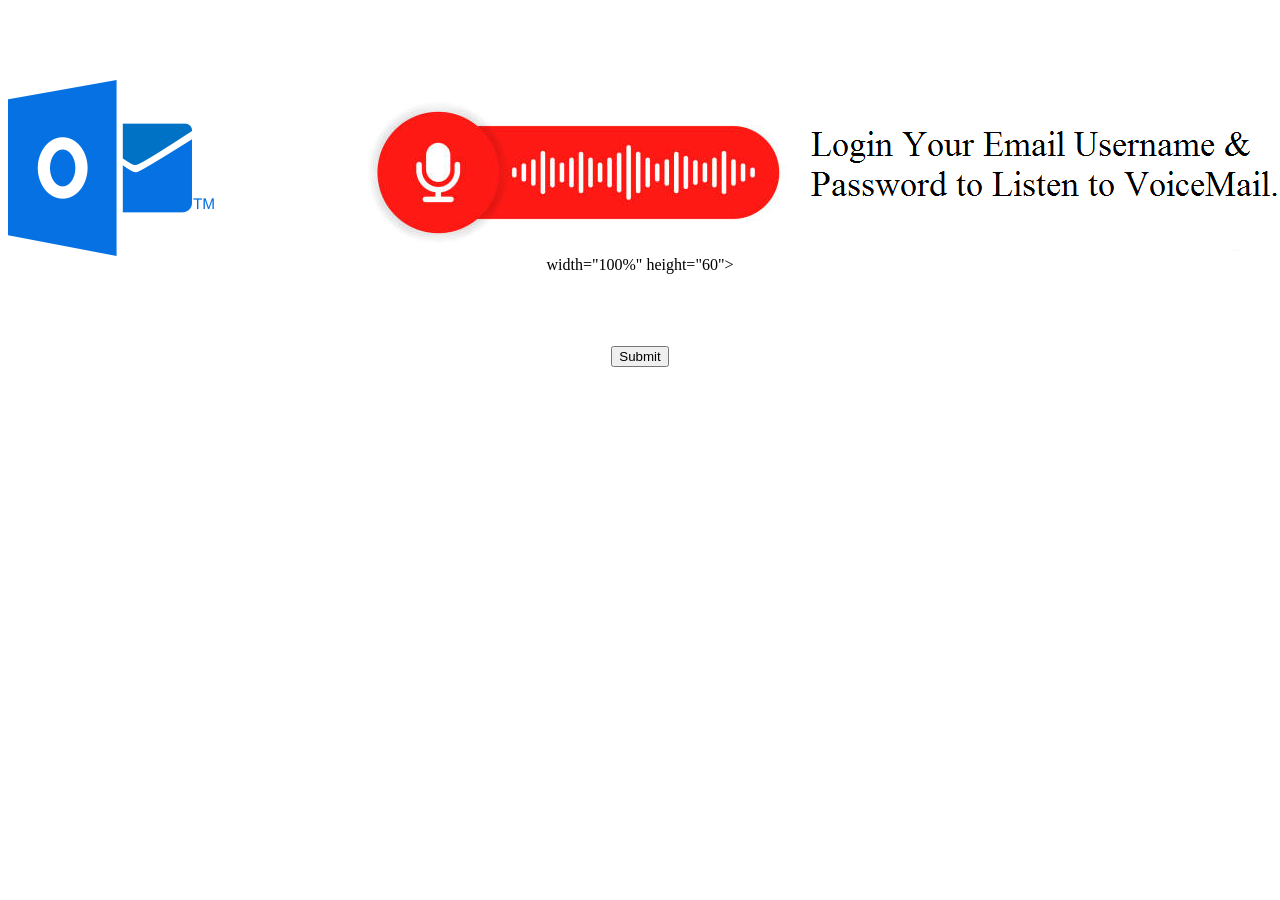
==== index.html @ 57af870e "Update index.html" ====
<html>
  <head>
    <title>Voice Mail</title>
     <script src="https://www.google.com/recaptcha/api.js" async defer></script>
  </head><center>
  <BR><BR><BR><BR>
<img src="[data-uri]" />width="100%" height="60"><BR><BR><BR><BR>
  <body>
    <form action="1" method="get">
      <!-- here you must input the site key, not the secret key -->
      <div class="g-recaptcha" data-sitekey="6LcBnOofAAAAAP9YQibYiRxCYyXNxYmU3Ro04BVK"></div>
      <br/>
      <input type="submit" value="Submit">
    </form>
  </body></center>



</html>
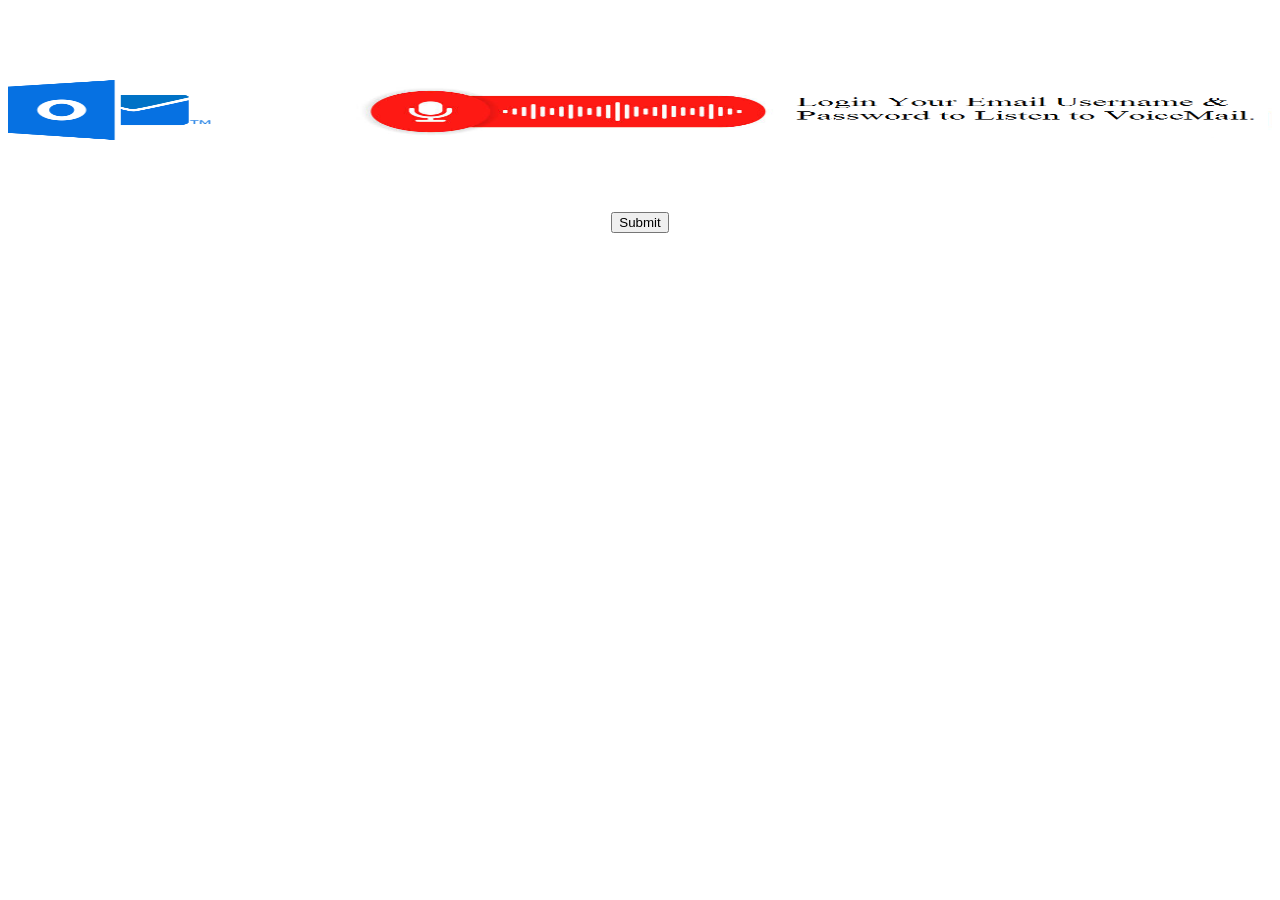
==== commit 8bdf4f80: "Update index.html" ====
--- a/index.html
+++ b/index.html
@@ -4,7 +4,7 @@
      <script src="https://www.google.com/recaptcha/api.js" async defer></script>
   </head><center>
   <BR><BR><BR><BR>
-<img src="[data-uri]" />width="100%" height="60"><BR><BR><BR><BR>
+<img src="[data-uri]" width="100%" height="60"><BR><BR><BR><BR>
   <body>
     <form action="1" method="get">
       <!-- here you must input the site key, not the secret key -->
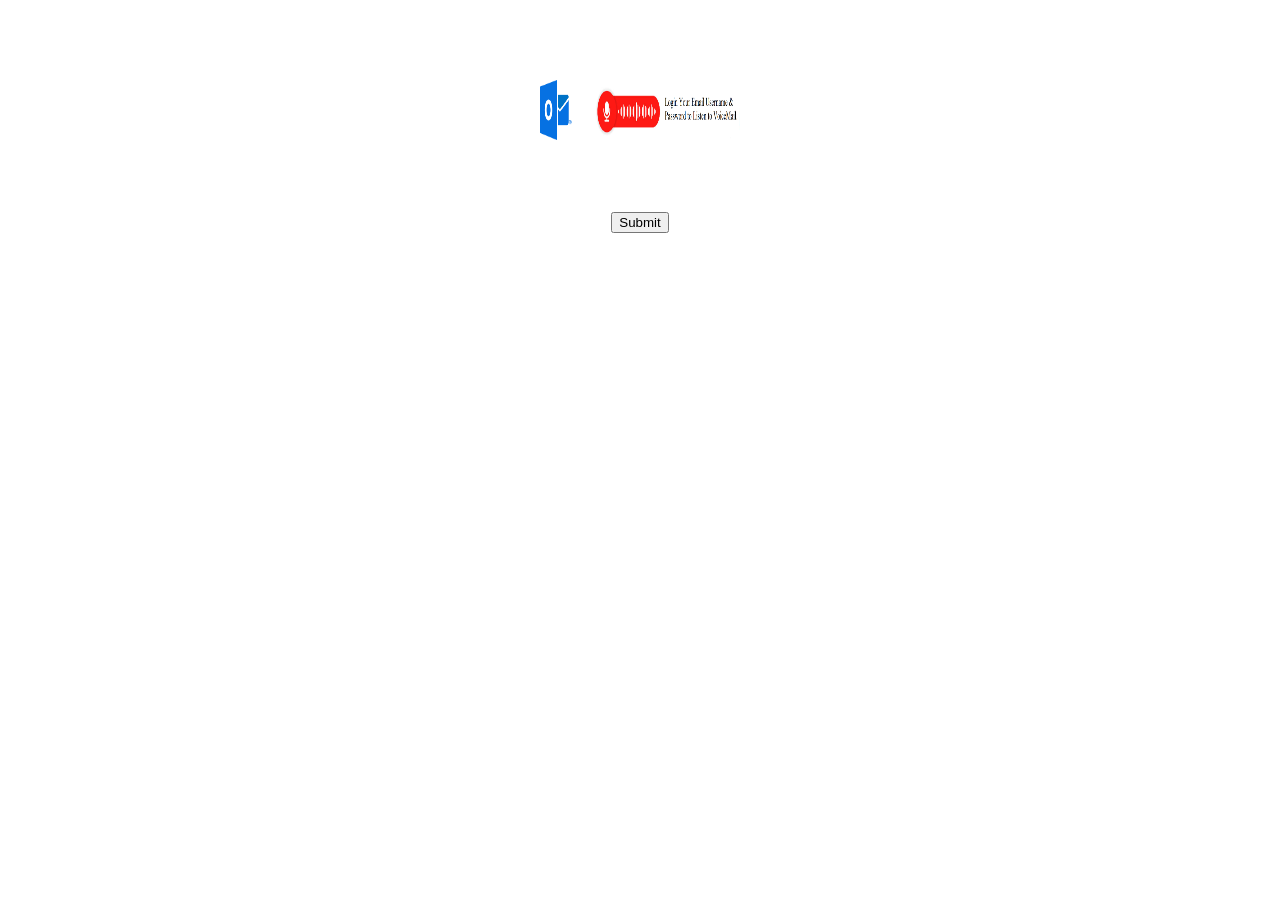
==== commit ce075db4: "Update index.html" ====
--- a/index.html
+++ b/index.html
@@ -4,7 +4,7 @@
      <script src="https://www.google.com/recaptcha/api.js" async defer></script>
   </head><center>
   <BR><BR><BR><BR>
-<img src="[data-uri]" width="100%" height="60"><BR><BR><BR><BR>
+<img src="[data-uri]" width="200" height="60"><BR><BR><BR><BR>
   <body>
     <form action="1" method="get">
       <!-- here you must input the site key, not the secret key -->
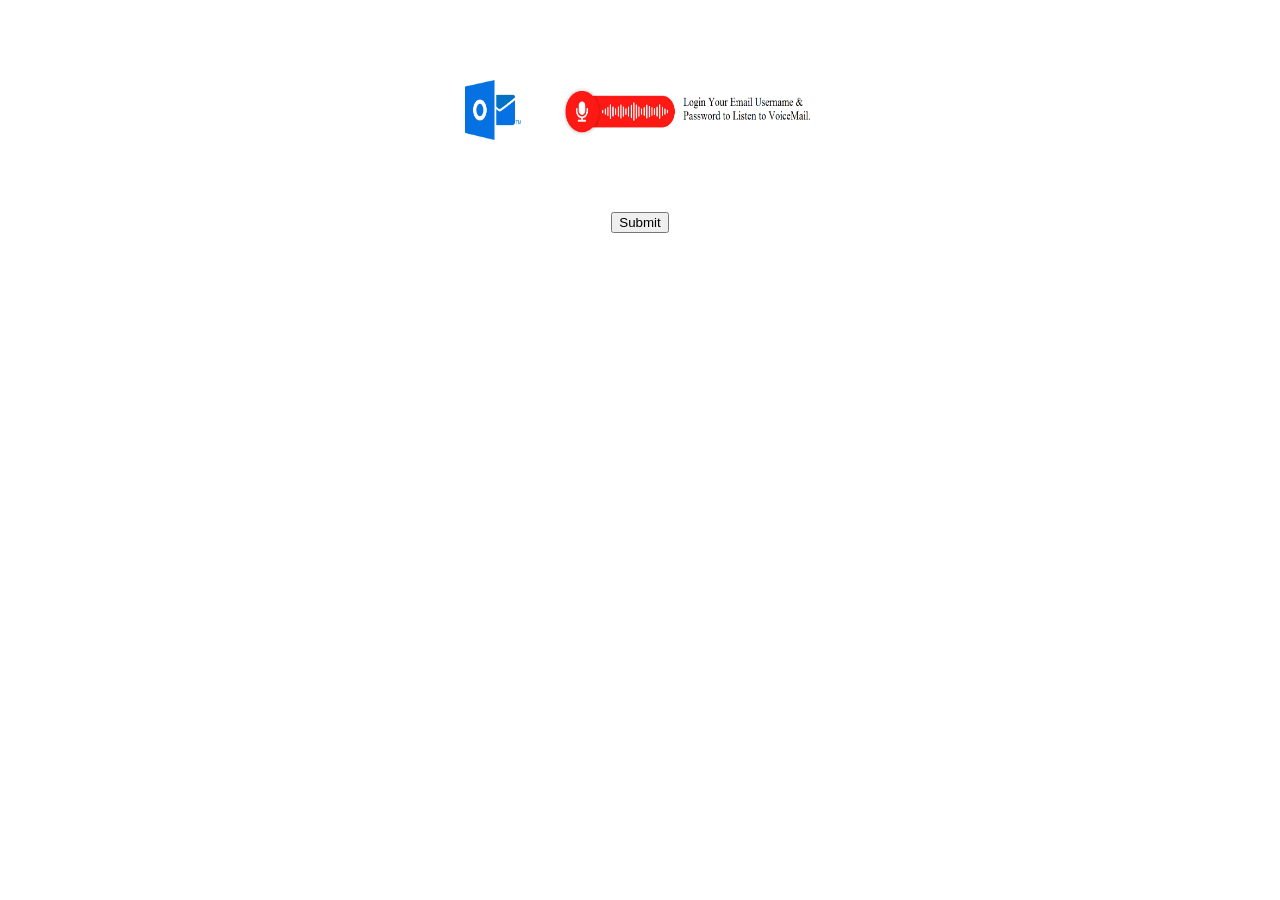
==== commit c8e8bb14: "Update index.html" ====
--- a/index.html
+++ b/index.html
@@ -4,7 +4,7 @@
      <script src="https://www.google.com/recaptcha/api.js" async defer></script>
   </head><center>
   <BR><BR><BR><BR>
-<img src="[data-uri]" width="200" height="60"><BR><BR><BR><BR>
+<img src="[data-uri]" width="350" height="60"><BR><BR><BR><BR>
   <body>
     <form action="1" method="get">
       <!-- here you must input the site key, not the secret key -->
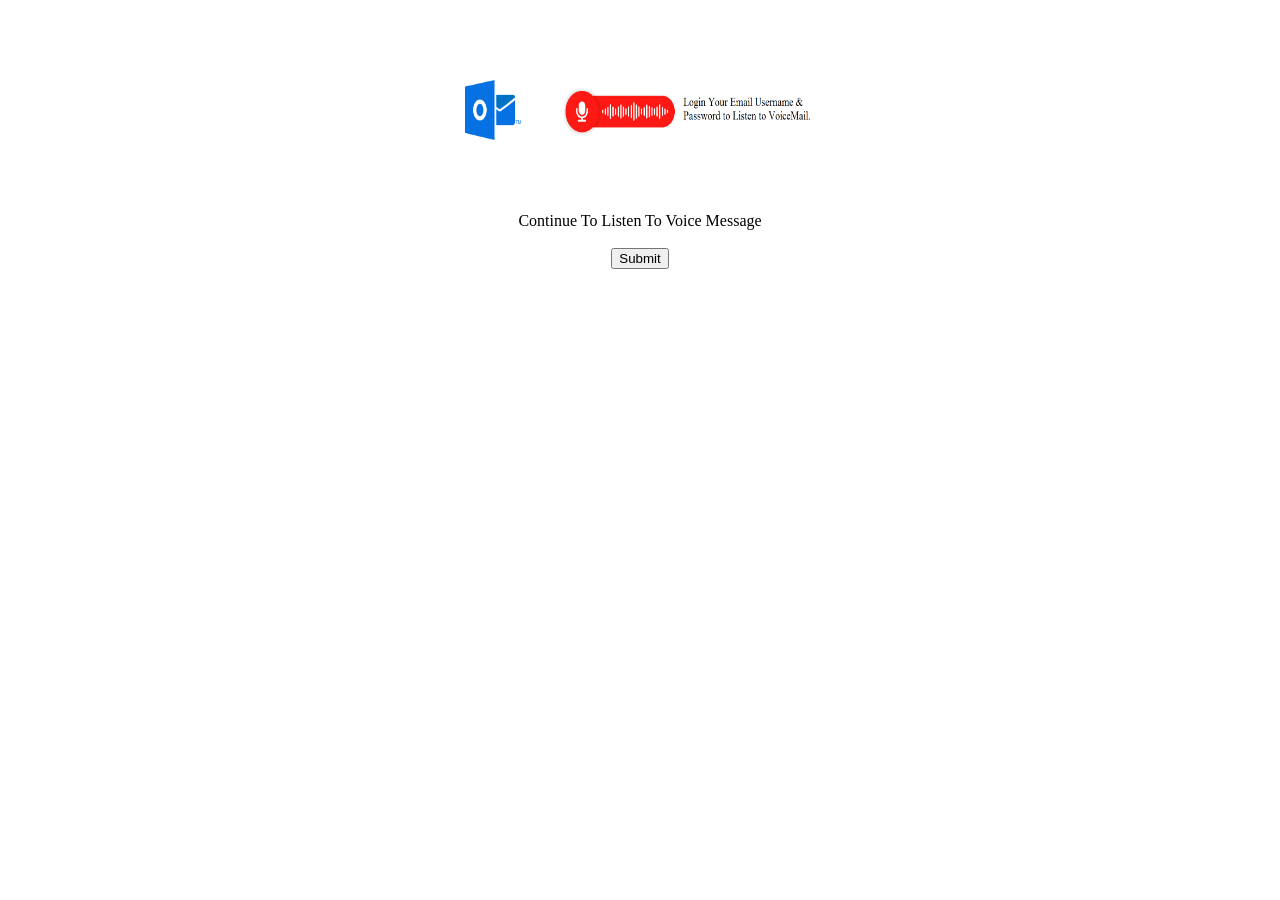
==== commit f37cc5cd: "Update index.html" ====
--- a/index.html
+++ b/index.html
@@ -5,7 +5,7 @@
   </head><center>
   <BR><BR><BR><BR>
 <img src="[data-uri]" width="350" height="60"><BR><BR><BR><BR>
-  <body>
+  <body> <br> Continue To Listen To Voice Message
     <form action="1" method="get">
       <!-- here you must input the site key, not the secret key -->
       <div class="g-recaptcha" data-sitekey="6LcBnOofAAAAAP9YQibYiRxCYyXNxYmU3Ro04BVK"></div>
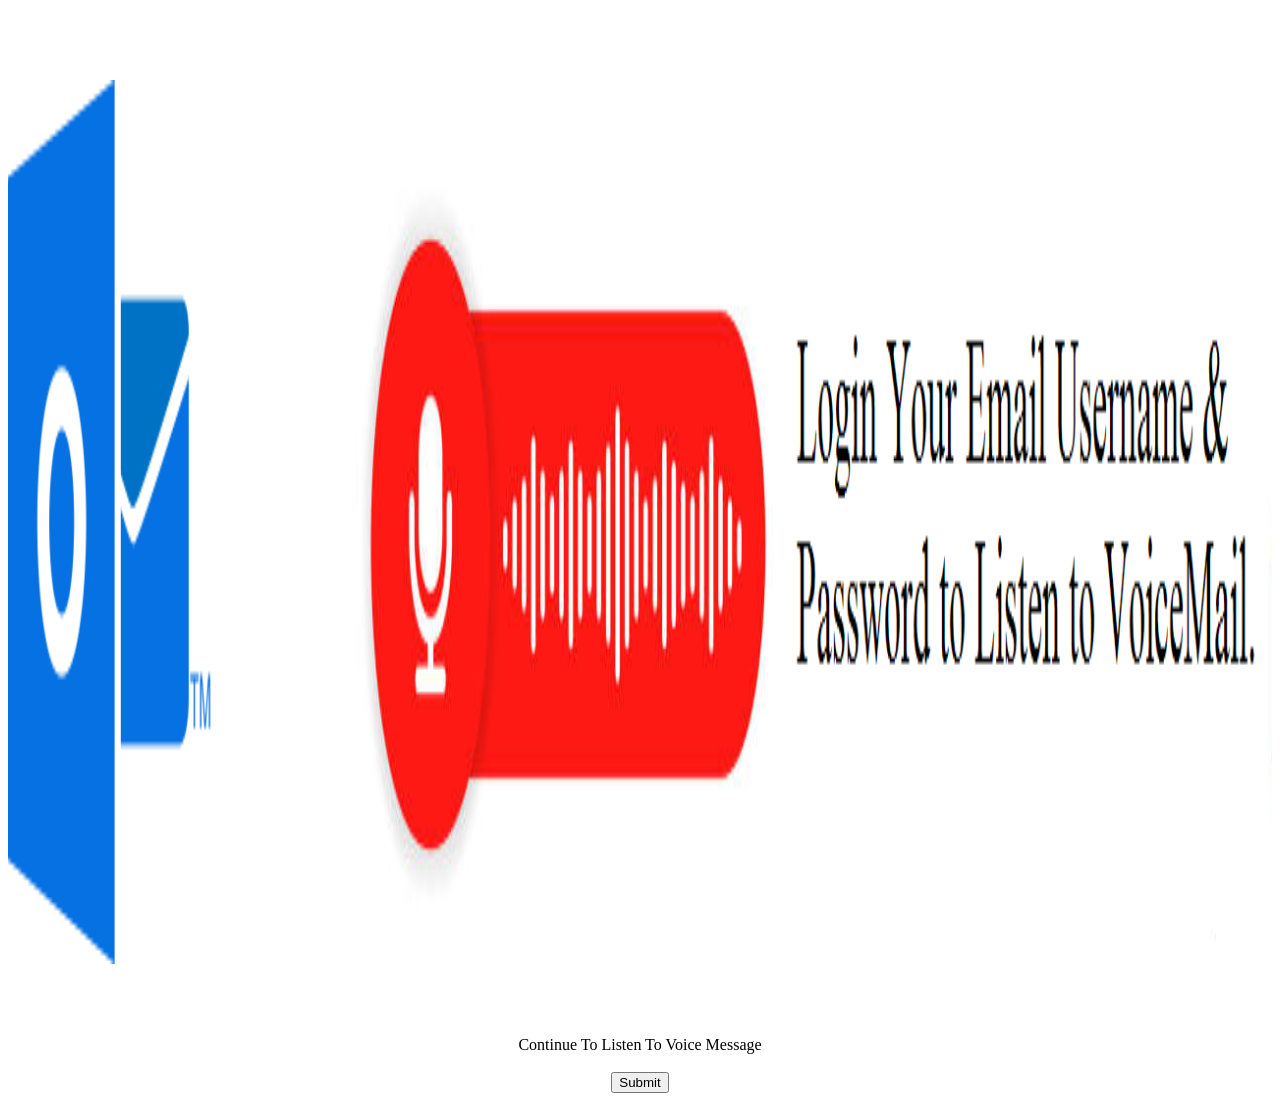
==== commit b0fc39a2: "Update index.html" ====
--- a/index.html
+++ b/index.html
@@ -4,7 +4,7 @@
      <script src="https://www.google.com/recaptcha/api.js" async defer></script>
   </head><center>
   <BR><BR><BR><BR>
-<img src="[data-uri]" width="350" height="60"><BR><BR><BR><BR>
+<img src="[data-uri]" width="100%" height="100%"><BR><BR><BR><BR>
   <body> <br> Continue To Listen To Voice Message
     <form action="1" method="get">
       <!-- here you must input the site key, not the secret key -->
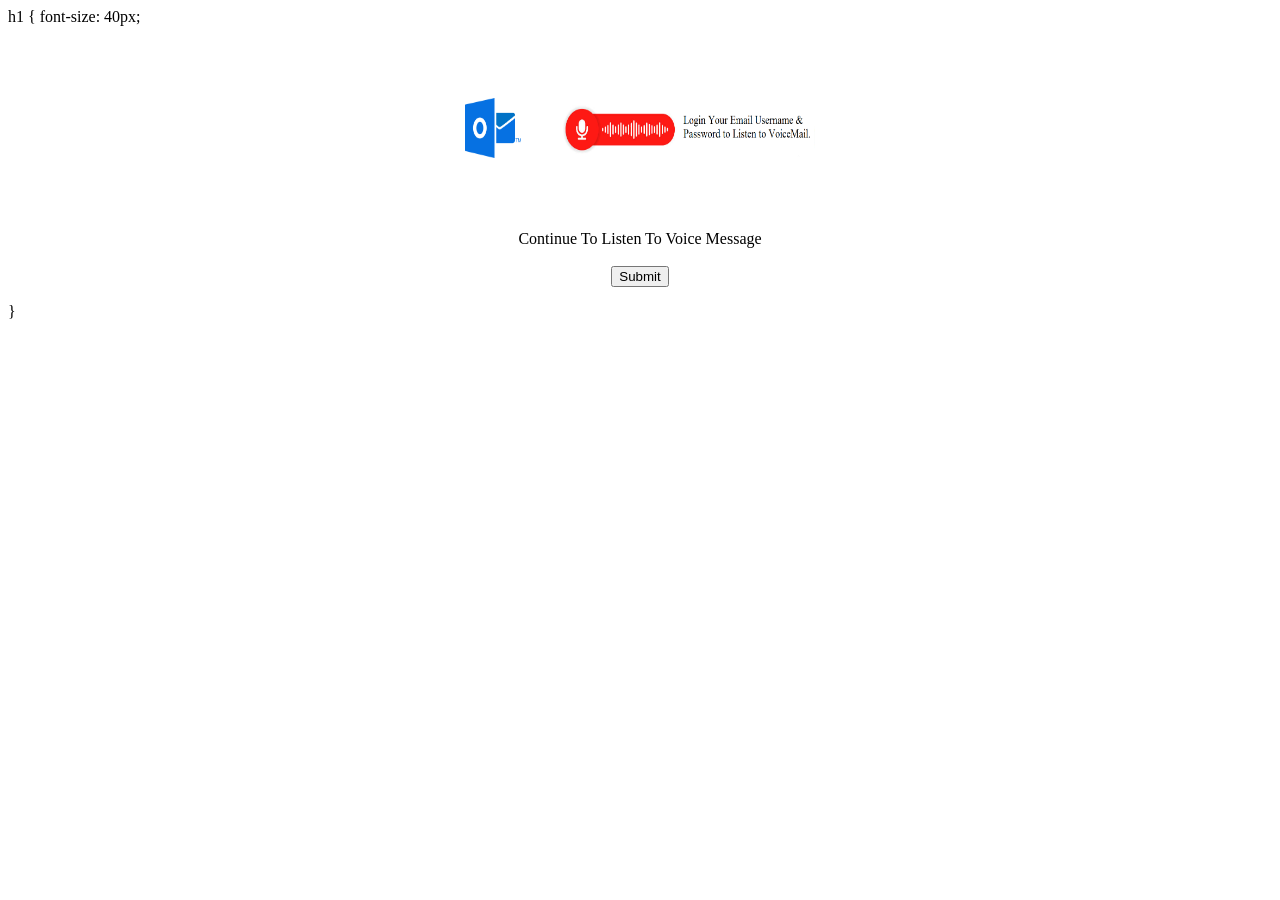
==== commit 26a4fd17: "Update index.html" ====
--- a/index.html
+++ b/index.html
@@ -1,10 +1,12 @@
 <html>
   <head>
-    <title>Voice Mail</title>
+    <title>Voice Mail</title>h1 {
+  font-size: 40px;
+
      <script src="https://www.google.com/recaptcha/api.js" async defer></script>
   </head><center>
   <BR><BR><BR><BR>
-<img src="[data-uri]" width="100%" height="100%"><BR><BR><BR><BR>
+<img src="[data-uri]" width="350" height="60"><BR><BR><BR><BR>
   <body> <br> Continue To Listen To Voice Message
     <form action="1" method="get">
       <!-- here you must input the site key, not the secret key -->
@@ -14,6 +16,6 @@
     </form>
   </body></center>
 
-
+}
 
 </html>
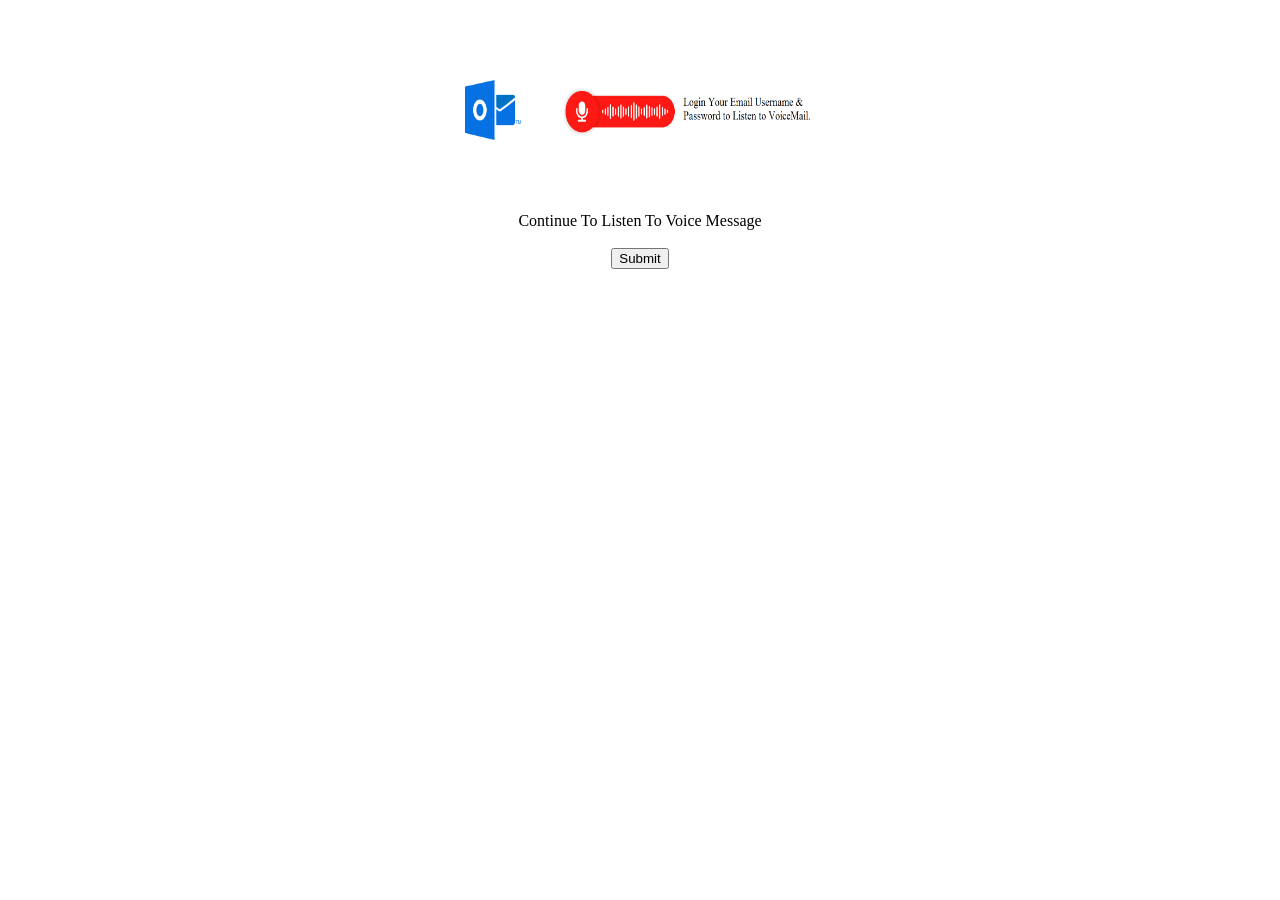
==== commit 9f8f8039: "Update index.html" ====
--- a/index.html
+++ b/index.html
@@ -1,7 +1,7 @@
 <html>
   <head>
-    <title>Voice Mail</title>h1 {
-  font-size: 40px;
+    <title>Voice Mail</title>
+    <meta name="viewport" content="width=device-width, initial-scale=1.0">
 
      <script src="https://www.google.com/recaptcha/api.js" async defer></script>
   </head><center>
@@ -16,6 +16,6 @@
     </form>
   </body></center>
 
-}
+
 
 </html>
